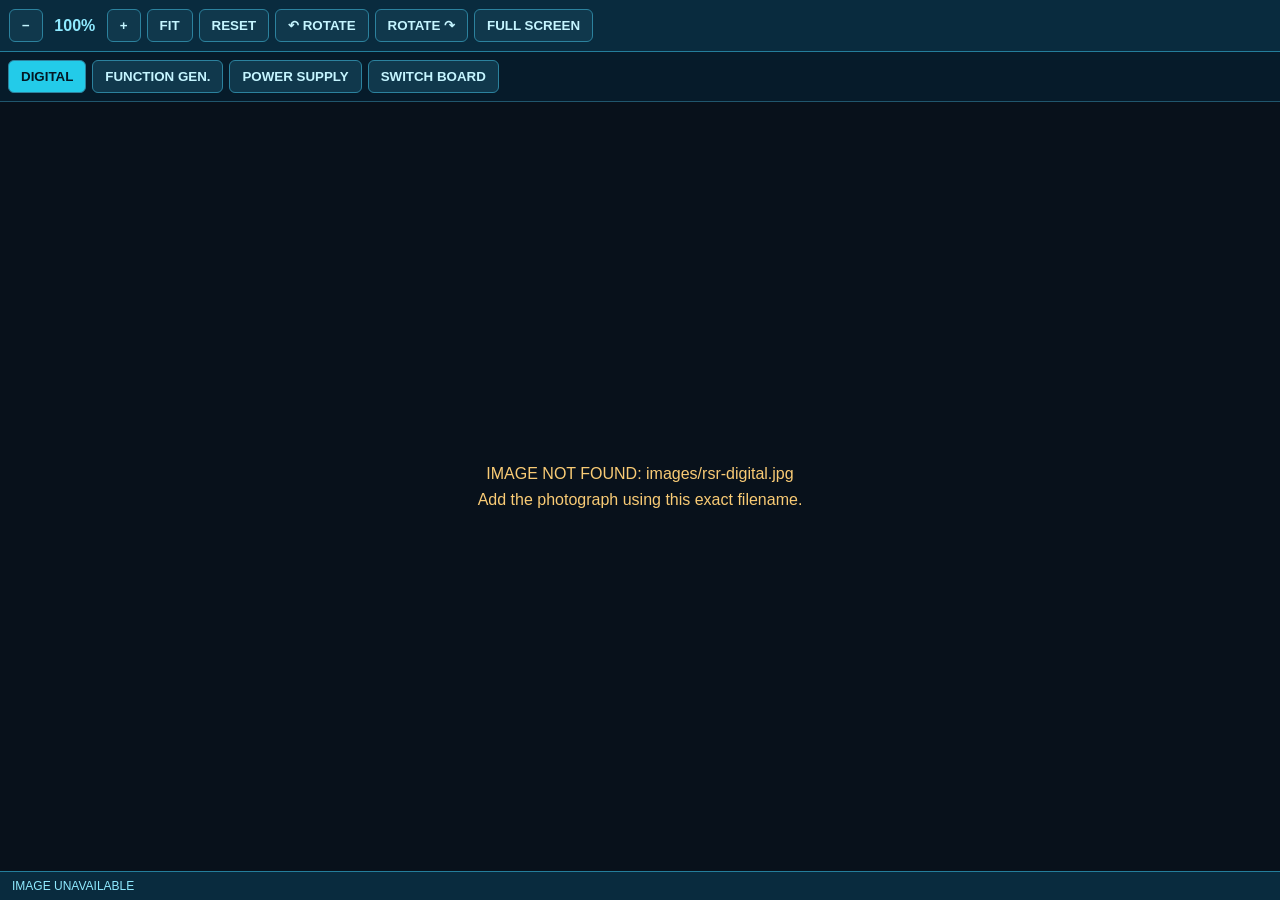
==== hardware/rsr-schematics/index.html @ 8c6e97cd "q" ====
<!DOCTYPE html>
<html lang="en">
<head>
<meta charset="UTF-8">
<meta name="viewport" content="width=device-width, initial-scale=1.0">
<title>NOVA — RSR Schematic Viewer</title>

<style>
* { box-sizing: border-box; }

html, body {
  margin: 0;
  width: 100%;
  height: 100%;
  overflow: hidden;
  background: #07131e;
  color: #c9f5ff;
  font-family: Arial, sans-serif;
}

.viewer {
  display: flex;
  flex-direction: column;
  height: 100dvh;
  width: 100%;
}

.toolbar {
  display: flex;
  align-items: center;
  flex-wrap: wrap;
  gap: 6px;
  padding: 9px;
  background: #092b3e;
  border-bottom: 1px solid #247e9b;
}

button {
  padding: 8px 12px;
  background: #10384c;
  color: #c5f5ff;
  border: 1px solid #2c829e;
  border-radius: 6px;
  cursor: pointer;
  font-weight: bold;
}

button:hover {
  background: #1b6179;
}

button.active {
  background: #23cbe9;
  color: #041824;
}

.tabs {
  display: flex;
  gap: 6px;
  padding: 8px;
  overflow-x: auto;
  background: #061b2a;
  border-bottom: 1px solid #20566d;
}

.tabs button {
  flex-shrink: 0;
  white-space: nowrap;
}

.workspace {
  position: relative;
  flex: 1;
  min-height: 0;
  overflow: hidden;
  background: #08111b;
  cursor: grab;
  touch-action: none;
}

.workspace.dragging {
  cursor: grabbing;
}

.workspace img {
  position: absolute;
  top: 50%;
  left: 50%;
  max-width: none;
  max-height: none;
  transform-origin: center center;
  user-select: none;
  -webkit-user-drag: none;
  pointer-events: none;
}

.status {
  padding: 7px 12px;
  background: #092b3e;
  border-top: 1px solid #247e9b;
  font-size: 12px;
  color: #8feaff;
}

.zoom-value {
  min-width: 52px;
  text-align: center;
  font-weight: bold;
  color: #8feaff;
}

.empty {
  position: absolute;
  inset: 0;
  display: flex;
  align-items: center;
  justify-content: center;
  padding: 20px;
  text-align: center;
  color: #f9cb75;
  line-height: 1.6;
}
</style>
</head>

<body>

<div class="viewer">

  <div class="toolbar">
    <button id="zoomOut" type="button">−</button>
    <span class="zoom-value" id="zoomValue">100%</span>
    <button id="zoomIn" type="button">+</button>
    <button id="fit" type="button">FIT</button>
    <button id="reset" type="button">RESET</button>
    <button id="rotateLeft" type="button">↶ ROTATE</button>
    <button id="rotateRight" type="button">ROTATE ↷</button>
    <button id="fullscreen" type="button">FULL SCREEN</button>
  </div>

  <div class="tabs" id="tabs"></div>

  <div class="workspace" id="workspace">
    <img id="schematic" alt="RSR Trainer schematic">
    <div class="empty" id="empty" hidden></div>
  </div>

  <div class="status" id="status">
    RSR SCHEMATIC VIEWER READY
  </div>

</div>

<script>
"use strict";

/*
  IMAGE REPLACEMENT SYSTEM

  Keep these filenames unchanged.
  Replace the JPG files whenever new photographs
  are available.

  No HTML or JavaScript changes required.
*/

const pages = [
  {
    label: "DIGITAL",
    title: "MAIN BOARD — DIGITAL SECTION",
    file: "images/rsr-digital.jpg"
  },
  {
    label: "FUNCTION GEN.",
    title: "FUNCTION GENERATOR",
    file: "images/rsr-function-generator.jpg"
  },
  {
    label: "POWER SUPPLY",
    title: "MAIN BOARD — POWER SUPPLY",
    file: "images/rsr-power-supply.jpg"
  },
  {
    label: "SWITCH BOARD",
    title: "RSR SWITCH BOARD",
    file: "images/rsr-switch-board.jpg"
  }
];

const workspace = document.getElementById("workspace");
const schematic = document.getElementById("schematic");
const tabs = document.getElementById("tabs");
const status = document.getElementById("status");
const empty = document.getElementById("empty");
const zoomValue = document.getElementById("zoomValue");

let currentPage = 0;
let scale = 1;
let rotation = 0;
let offsetX = 0;
let offsetY = 0;
let dragging = false;
let dragX = 0;
let dragY = 0;
let startX = 0;
let startY = 0;
let imageLoaded = false;

function render() {
  schematic.style.transform =
    "translate(-50%, -50%) " +
    "translate(" + offsetX + "px," + offsetY + "px) " +
    "rotate(" + rotation + "deg) " +
    "scale(" + scale + ")";

  zoomValue.textContent = Math.round(scale * 100) + "%";
}

function fitImage() {
  if (!imageLoaded) return;

  const width = workspace.clientWidth;
  const height = workspace.clientHeight;

  const sideways = Math.abs(rotation % 180) === 90;

  const imageWidth = sideways
    ? schematic.naturalHeight
    : schematic.naturalWidth;

  const imageHeight = sideways
    ? schematic.naturalWidth
    : schematic.naturalHeight;

  if (!imageWidth || !imageHeight) return;

  scale = Math.min(
    width / imageWidth,
    height / imageHeight
  ) * 0.94;

  offsetX = 0;
  offsetY = 0;

  render();
}

function showPage(index) {
  currentPage = index;
  imageLoaded = false;
  rotation = 0;
  offsetX = 0;
  offsetY = 0;
  scale = 1;

  empty.hidden = true;
  schematic.hidden = true;

  const page = pages[index];

  status.textContent = "LOADING — " + page.title;

  document.querySelectorAll(".tabs button")
    .forEach((button, i) => {
      button.classList.toggle("active", i === index);
    });

  schematic.onload = () => {
    imageLoaded = true;
    schematic.hidden = false;
    empty.hidden = true;
    fitImage();
    status.textContent = page.title;
  };

  schematic.onerror = () => {
    imageLoaded = false;
    schematic.hidden = true;
    empty.hidden = false;
    empty.textContent =
      "IMAGE NOT FOUND: " + page.file +
      "\nAdd the photograph using this exact filename.";
    empty.style.whiteSpace = "pre-line";
    status.textContent = "IMAGE UNAVAILABLE";
  };

  schematic.src = page.file;
}

pages.forEach((page, index) => {
  const button = document.createElement("button");
  button.type = "button";
  button.textContent = page.label;
  button.onclick = () => showPage(index);
  tabs.appendChild(button);
});

document.getElementById("zoomIn").onclick = () => {
  scale = Math.min(scale * 1.25, 12);
  render();
};

document.getElementById("zoomOut").onclick = () => {
  scale = Math.max(scale / 1.25, 0.05);
  render();
};

document.getElementById("fit").onclick = fitImage;

document.getElementById("reset").onclick = () => {
  rotation = 0;
  fitImage();
};

document.getElementById("rotateLeft").onclick = () => {
  rotation -= 90;
  fitImage();
};

document.getElementById("rotateRight").onclick = () => {
  rotation += 90;
  fitImage();
};

document.getElementById("fullscreen").onclick = async () => {
  try {
    if (document.fullscreenElement) {
      await document.exitFullscreen();
    } else {
      await document.documentElement.requestFullscreen();
    }
  } catch (error) {
    status.textContent = "FULL SCREEN UNAVAILABLE";
  }
};

workspace.addEventListener("wheel", event => {
  if (!imageLoaded) return;

  event.preventDefault();

  scale = Math.max(
    0.05,
    Math.min(12, scale * (event.deltaY < 0 ? 1.12 : 0.89))
  );

  render();
}, { passive: false });

workspace.addEventListener("pointerdown", event => {
  if (event.button !== 0 || !imageLoaded) return;

  dragging = true;
  dragX = event.clientX;
  dragY = event.clientY;
  startX = offsetX;
  startY = offsetY;

  workspace.classList.add("dragging");
  workspace.setPointerCapture(event.pointerId);
});

workspace.addEventListener("pointermove", event => {
  if (!dragging) return;

  offsetX = startX + event.clientX - dragX;
  offsetY = startY + event.clientY - dragY;

  render();
});

function stopDragging() {
  dragging = false;
  workspace.classList.remove("dragging");
}

workspace.addEventListener("pointerup", stopDragging);
workspace.addEventListener("pointercancel", stopDragging);

window.addEventListener("resize", () => {
  if (imageLoaded) fitImage();
});

showPage(0);
</script>

</body>
</html>
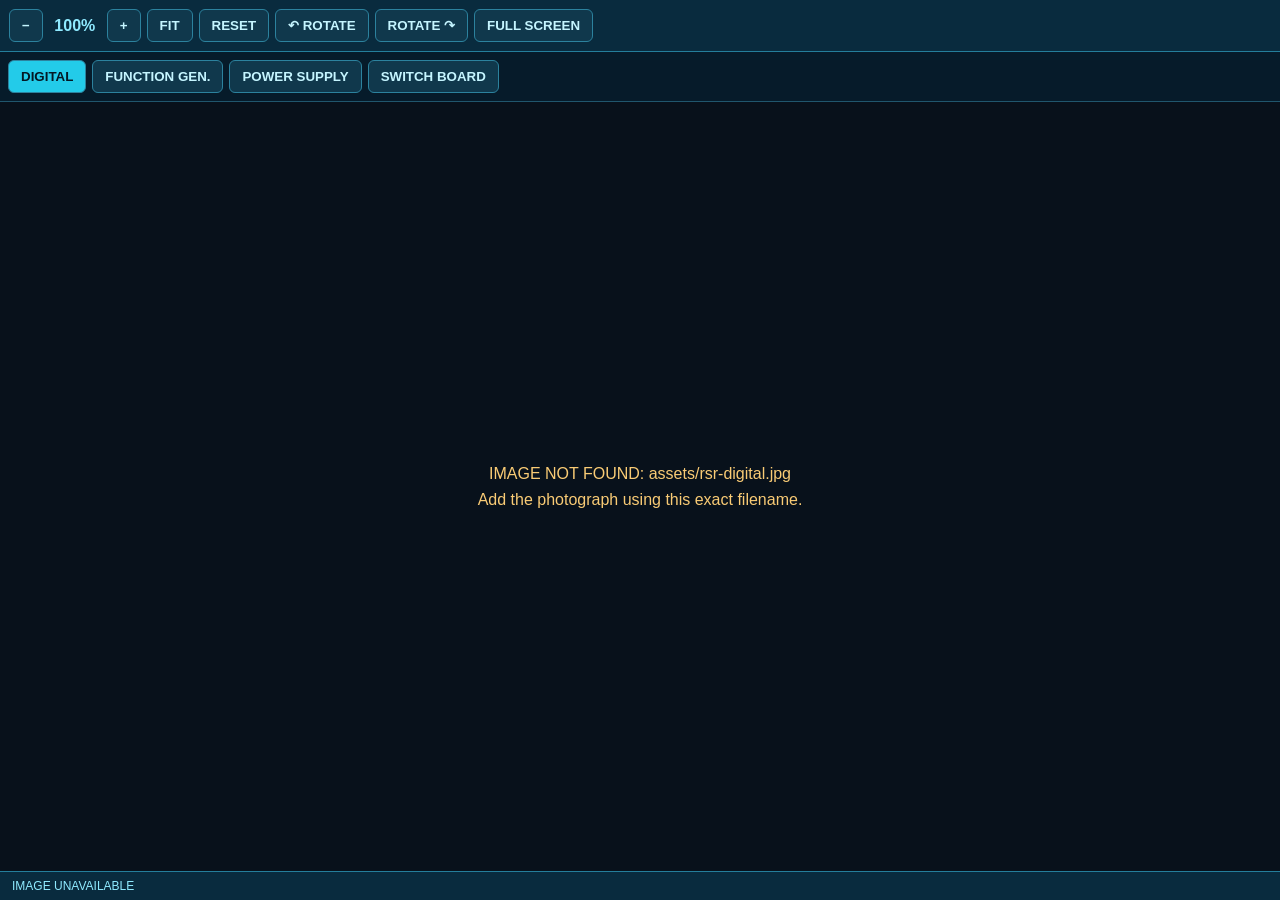
==== commit e9659ea5: "s" ====
--- a/hardware/rsr-schematics/index.html
+++ b/hardware/rsr-schematics/index.html
@@ -169,7 +169,7 @@
   {
     label: "DIGITAL",
     title: "MAIN BOARD — DIGITAL SECTION",
-    file: "images/rsr-digital.jpg"
+    file: "assets/rsr-digital.jpg"
   },
   {
     label: "FUNCTION GEN.",
